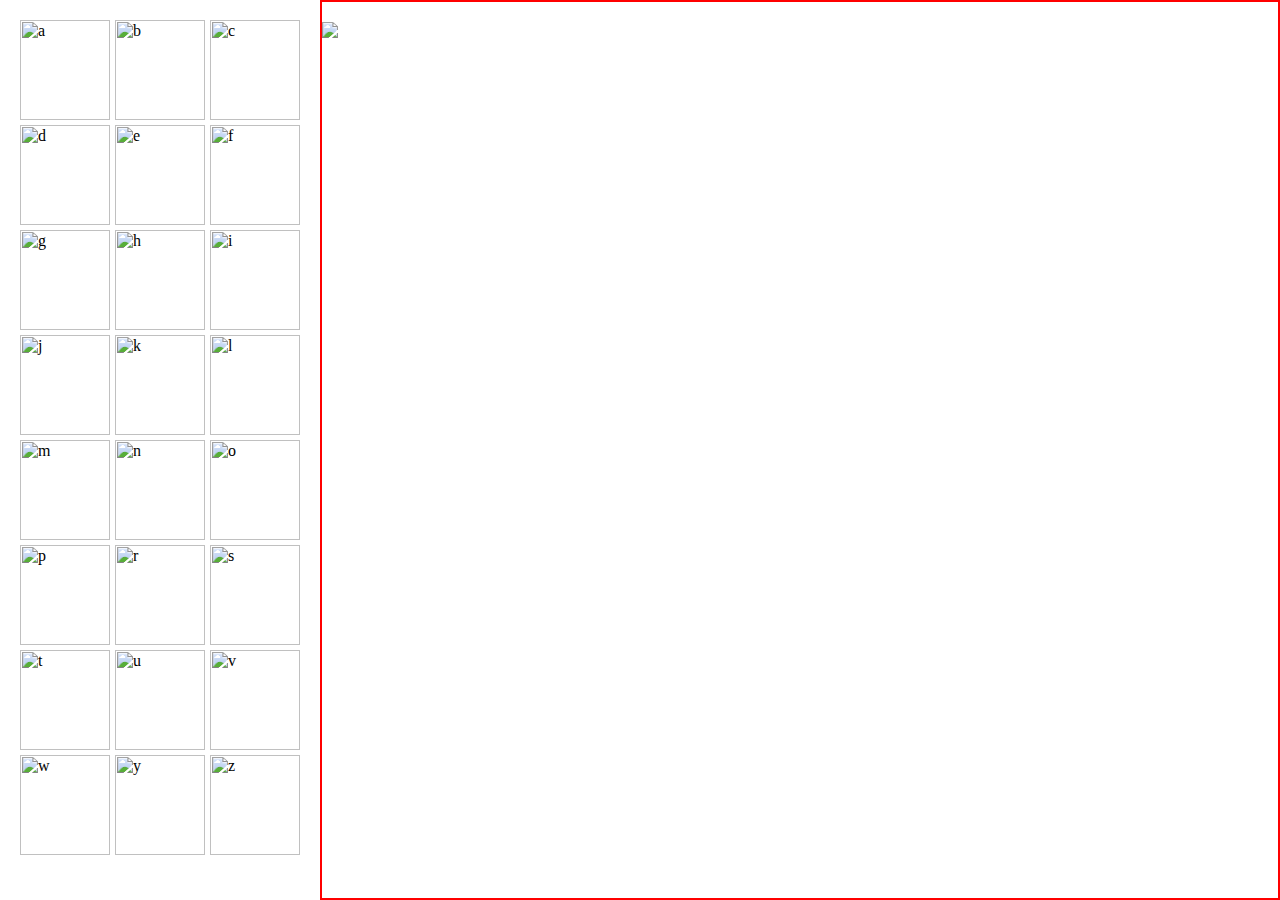
==== alpha-plants.html @ d3079566 "add links to plant pages -- hosted on imgur" ====
<!DOCTYPE html>
<html>
  <head>
    <meta charset="utf-8" name="viewport" content="width=device-width, initial-scale=1">
    <title>Alpha-plants</title>
    <link rel="stylesheet" href="css/master.css" media="screen" title="no title" charset="utf-8">

  </head>
  <body>



    <div class="container" id="alpha-plants">
      <div class="row">
        <div class="imgs">
          <!-- index of images here -->
          <img src="https://i.imgur.com/k7DNhXW.png" title="a">
          <img src="https://i.imgur.com/woVwcsx.jpg" title="b">
          <img src="https://i.imgur.com/8sLt6I4.png" title="c">
          <img src="https://i.imgur.com/Aj1XgF3.png" title="d">
          <img src="https://i.imgur.com/y5Z04SG.jpg" title="e">
          <img src="https://i.imgur.com/lgdfoXh.png" title="f">
          <img src="https://i.imgur.com/KO7XlZo.png" title="g">
          <img src="https://i.imgur.com/EYe0ZYa.png" title="h">
          <img src="https://i.imgur.com/fr183yH.png" title="i">
          <img src="https://i.imgur.com/kI1pXCl.png" title="j">
          <img src="https://i.imgur.com/0udrW5a.png" title="k">
          <img src="https://i.imgur.com/4FO0emY.png" title="l">
          <img src="https://i.imgur.com/QErZBwj.png" title="m">
          <img src="https://i.imgur.com/Gwc2NFg.png" title="n">
          <img src="https://i.imgur.com/PxTpcak.png" title="o">
          <img src="https://i.imgur.com/wkwukoV.jpg" title="p">
          <img src="https://i.imgur.com/KfcCuuM.jpg" title="r">
          <img src="https://i.imgur.com/ut0XhJD.png" title="s">
          <img src="https://i.imgur.com/A1tDzTS.png" title="t">
          <img src="https://i.imgur.com/uCRPXiu.png" title="u">
          <img src="https://i.imgur.com/v02C9JW.png" title="v">
          <img src="https://i.imgur.com/a9MY0hq.png" title="w">
          <img src="https://i.imgur.com/IonXTUS.png" title="y">
          <img src="https://i.imgur.com/jUiTwRA.png" title="z">

        </div>




        <div class="main-img">
          <!-- full image here -->
          <img id="current" src="https://i.imgur.com/Do4CBXQ.png">
        </div>
      </div>
    </div>




    <div class="container">
      <!-- <a href="#" class="prev"> previous </a> -->
      <!-- <div class="main-img">
        <img id="current" src="https://s3-us-west-2.amazonaws.com/s.cdpn.io/123941/placeimg01.jpg">
      </div> -->
      <!-- <a href="#" class="next"> next </a> -->

      <!-- <div class="imgs">
        <img src="https://s3-us-west-2.amazonaws.com/s.cdpn.io/123941/placeimg01.jpg">
        <img src="https://s3-us-west-2.amazonaws.com/s.cdpn.io/123941/placeimg02.jpg">
        <img src="https://s3-us-west-2.amazonaws.com/s.cdpn.io/123941/placeimg03.jpg">
        <img src="https://s3-us-west-2.amazonaws.com/s.cdpn.io/123941/placeimg04.jpg">
        <img src="https://s3-us-west-2.amazonaws.com/s.cdpn.io/123941/placeimg05.jpg">
        <img src="https://s3-us-west-2.amazonaws.com/s.cdpn.io/123941/placeimg06.jpg">
      </div> -->





    </div>

<script type="text/javascript" src="js/scripts.js"></script>


  </body>
</html>
---- css/master.css ----
*,
*::before,
*::after {
  -webkit-box-sizing: border-box;
  -moz-box-sizing: border-box;
  box-sizing: border-box; }

body {
  margin: 0px;
  padding: 0px;
  height: 100vh; }

a {
  color: #247BA0;
  text-decoration: none;
  font-family: "Cinzel", serif; }

p {
  font-size: 16px;
  line-height: 28px;
  padding-right: 5vw;
  font-family: 'Libre Baskerville', serif; }

h3 {
  font-family: 'Libre Baskerville', serif; }

footer {
  text-align: center;
  margin-bottom: 40px; }

.row {
  height: 100vh;
  width: 100%;
  margin: 0; }
  .row .about {
    padding-left: 50px;
    padding-top: 20px;
    display: flex;
    flex-direction: column;
    align-items: flex-start;
    justify-content: center; }
    .row .about .logo {
      width: 150px; }
    .row .about .contact__icons {
      display: flex;
      justify-content: space-between;
      margin: 20px 0;
      width: 80%; }
      .row .about .contact__icons a img {
        height: 60px; }
  .row .projects {
    display: flex;
    flex-direction: column; }
    .row .projects img {
      width: 120px; }
    .row .projects > div {
      display: flex;
      justify-content: center;
      flex-direction: column;
      width: 100%;
      height: 30vh;
      margin-bottom: 10px;
      padding: 10px; }
      .row .projects > div > a {
        width: 100%;
        padding-left: 15px; }
      .row .projects > div p {
        justify-content: flex-end;
        color: white; }
      .row .projects > div.project-a {
        background: url("../img/caseStudies/radish-small.jpg") center no-repeat;
        background-size: cover; }
      .row .projects > div.project-b {
        background: url("../img/caseStudies/ironVice/ironViceImg.jpg") center no-repeat;
        background-size: cover; }
      .row .projects > div.project-c {
        background: url("../img/caseStudies/scout/scout.jpg") center no-repeat;
        background-size: cover;
        margin-bottom: 0; }
      .row .projects > div.project-d {
        background: url("../img/cafe26.jpg") top no-repeat;
        background-size: cover; }
        .row .projects > div.project-d h2 {
          color: white;
          font-family: 'copperplate';
          font-weight: lighter; }
      .row .projects > div .prototype img {
        margin-top: 20px;
        width: 40px; }
    @media (min-width: 800px) {
      .row .projects {
        overflow: auto;
        height: auto;
        display: block; } }
  @media (min-width: 800px) {
    .row {
      display: flex;
      overflow: hidden;
      position: relative; } }

#scoutCaseStudy img {
  width: 100%; }
@media only screen and (max-width: 599px) {
  #scoutCaseStudy #scoutLarge {
    display: none; } }
@media only screen and (min-width: 600px) {
  #scoutCaseStudy #scoutSmall {
    display: none; } }

#growCaseStudy img {
  width: 100%; }
@media only screen and (max-width: 599px) {
  #growCaseStudy #growLarge {
    display: none; } }
@media only screen and (min-width: 600px) {
  #growCaseStudy #growSmall {
    display: none; } }

#ironViceCaseStudy img {
  width: 100%; }
@media only screen and (max-width: 599px) {
  #ironViceCaseStudy #ironViceLarge {
    display: none; } }
@media only screen and (min-width: 600px) {
  #ironViceCaseStudy #ironViceSmall {
    display: none; } }

#alpha-plants {
  height: 100vh; }
  #alpha-plants .container {
    display: grid; }
  #alpha-plants .row {
    display: grid;
    grid-template-columns: 25% 75%; }
  #alpha-plants .main-img {
    border: 2px solid red;
    width: 100%;
    height: 100vh; }
    #alpha-plants .main-img img {
      margin: 0 auto;
      height: 100vh; }
  #alpha-plants .imgs {
    display: grid;
    grid-template-columns: repeat(3, 1fr);
    align-content: start;
    grid-gap: 5px;
    padding: 20px; }
    #alpha-plants .imgs img {
      object-fit: cover;
      width: 100%;
      height: 100px; }
  #alpha-plants #current {
    display: flex;
    align-items: center;
    justify-content: center;
    margin: 20px auto; }
  #alpha-plants img {
    border: none;
    max-width: 100%;
    height: auto;
    display: block; }

/*# sourceMappingURL=master.css.map */
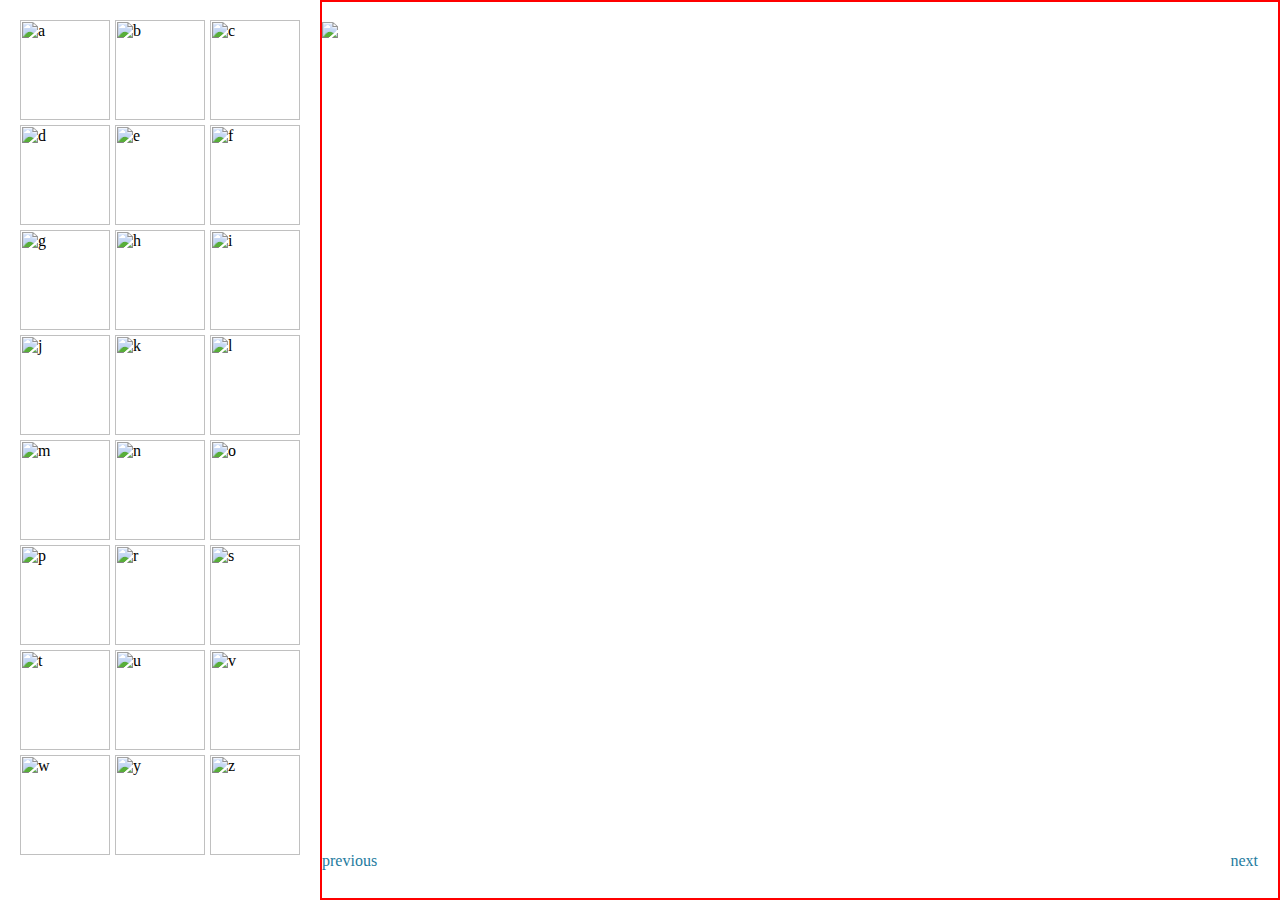
==== commit 7ae65866: "begin trying to work on next/previous functionality. saving here in case i need to revert" ====
--- a/alpha-plants.html
+++ b/alpha-plants.html
@@ -38,7 +38,6 @@
           <img src="https://i.imgur.com/a9MY0hq.png" title="w">
           <img src="https://i.imgur.com/IonXTUS.png" title="y">
           <img src="https://i.imgur.com/jUiTwRA.png" title="z">
-
         </div>
 
 
@@ -47,34 +46,14 @@
         <div class="main-img">
           <!-- full image here -->
           <img id="current" src="https://i.imgur.com/Do4CBXQ.png">
+          <div class="change-image">
+            <a href="#" class="previous">previous</a>
+            <a href="#" class="next">next</a>
+          </div>
         </div>
       </div>
     </div>
 
-
-
-
-    <div class="container">
-      <!-- <a href="#" class="prev"> previous </a> -->
-      <!-- <div class="main-img">
-        <img id="current" src="https://s3-us-west-2.amazonaws.com/s.cdpn.io/123941/placeimg01.jpg">
-      </div> -->
-      <!-- <a href="#" class="next"> next </a> -->
-
-      <!-- <div class="imgs">
-        <img src="https://s3-us-west-2.amazonaws.com/s.cdpn.io/123941/placeimg01.jpg">
-        <img src="https://s3-us-west-2.amazonaws.com/s.cdpn.io/123941/placeimg02.jpg">
-        <img src="https://s3-us-west-2.amazonaws.com/s.cdpn.io/123941/placeimg03.jpg">
-        <img src="https://s3-us-west-2.amazonaws.com/s.cdpn.io/123941/placeimg04.jpg">
-        <img src="https://s3-us-west-2.amazonaws.com/s.cdpn.io/123941/placeimg05.jpg">
-        <img src="https://s3-us-west-2.amazonaws.com/s.cdpn.io/123941/placeimg06.jpg">
-      </div> -->
-
-
-
-
-
-    </div>
 
 <script type="text/javascript" src="js/scripts.js"></script>
 
--- a/css/master.css
+++ b/css/master.css
@@ -125,39 +125,42 @@
   #ironViceCaseStudy #ironViceSmall {
     display: none; } }
 
-#alpha-plants {
+#alpha-plants .container {
+  display: grid; }
+#alpha-plants .row {
+  display: grid;
+  grid-template-columns: 25% 75%; }
+#alpha-plants .main-img {
+  border: 2px solid red;
+  width: 100%;
   height: 100vh; }
-  #alpha-plants .container {
-    display: grid; }
-  #alpha-plants .row {
-    display: grid;
-    grid-template-columns: 25% 75%; }
-  #alpha-plants .main-img {
-    border: 2px solid red;
+  #alpha-plants .main-img img {
+    margin: 0 auto;
+    height: 90vh; }
+  #alpha-plants .main-img .change-image {
     width: 100%;
-    height: 100vh; }
-    #alpha-plants .main-img img {
-      margin: 0 auto;
-      height: 100vh; }
-  #alpha-plants .imgs {
-    display: grid;
-    grid-template-columns: repeat(3, 1fr);
-    align-content: start;
-    grid-gap: 5px;
-    padding: 20px; }
-    #alpha-plants .imgs img {
-      object-fit: cover;
-      width: 100%;
-      height: 100px; }
-  #alpha-plants #current {
     display: flex;
-    align-items: center;
-    justify-content: center;
-    margin: 20px auto; }
-  #alpha-plants img {
-    border: none;
-    max-width: 100%;
-    height: auto;
-    display: block; }
+    justify-content: space-between;
+    padding-right: 20px; }
+#alpha-plants .imgs {
+  display: grid;
+  grid-template-columns: repeat(3, 1fr);
+  align-content: start;
+  grid-gap: 5px;
+  padding: 20px; }
+  #alpha-plants .imgs img {
+    object-fit: cover;
+    width: 100%;
+    height: 100px; }
+#alpha-plants #current {
+  display: flex;
+  align-items: center;
+  justify-content: center;
+  margin: 20px auto; }
+#alpha-plants img {
+  border: none;
+  max-width: 100%;
+  height: auto;
+  display: block; }
 
 /*# sourceMappingURL=master.css.map */
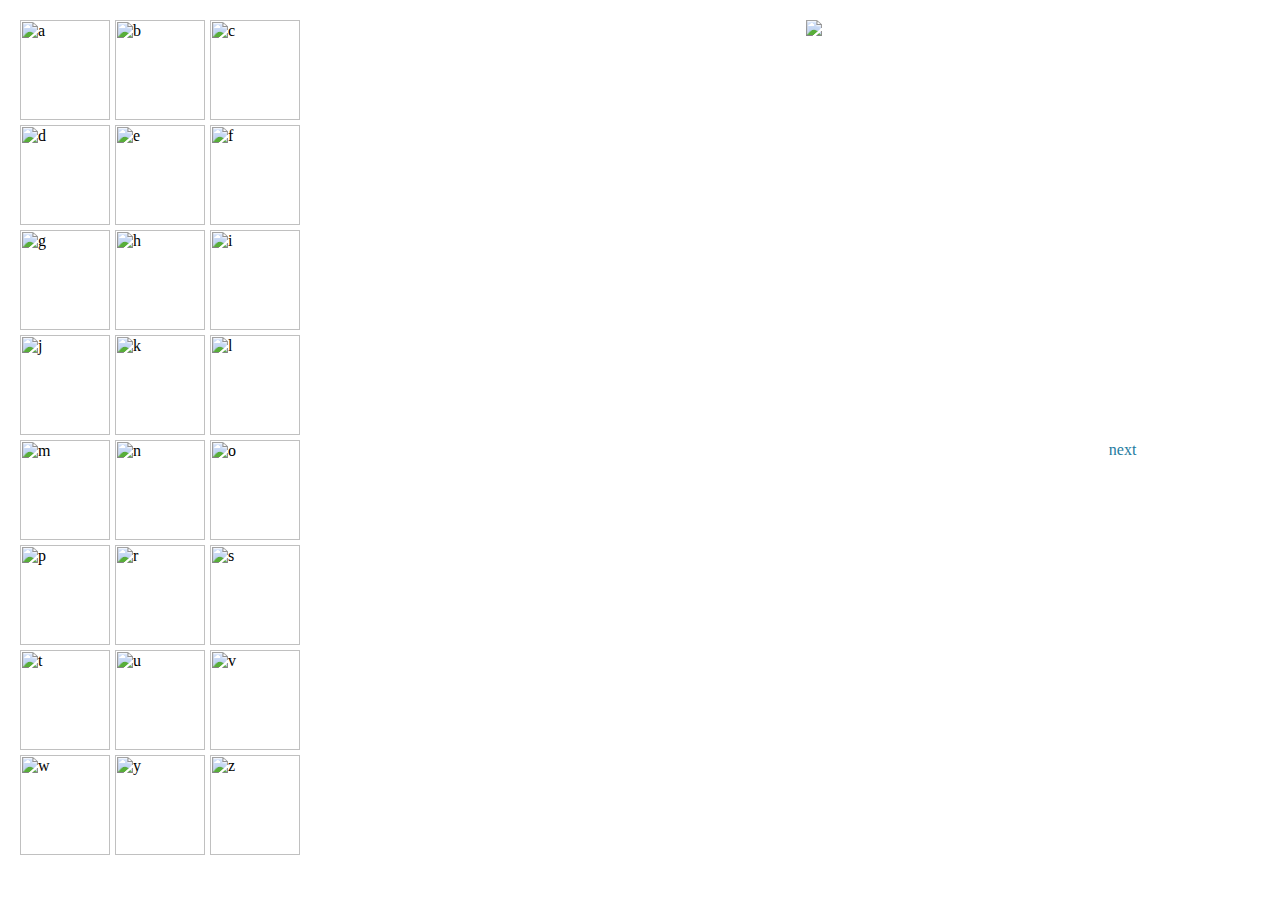
==== commit c1bb6a82: "better position previous and next functions" ====
--- a/alpha-plants.html
+++ b/alpha-plants.html
@@ -45,12 +45,15 @@
 
         <div class="main-img">
           <!-- full image here -->
-          <img id="current" src="https://i.imgur.com/Do4CBXQ.png">
           <div class="change-image">
             <a href="#" class="previous">previous</a>
+          </div>
+          <img id="current" src="https://i.imgur.com/k7DNhXW.png">
+          <div class="change-image">
             <a href="#" class="next">next</a>
           </div>
         </div>
+
       </div>
     </div>
 
--- a/css/master.css
+++ b/css/master.css
@@ -130,18 +130,26 @@
 #alpha-plants .row {
   display: grid;
   grid-template-columns: 25% 75%; }
+  @media (max-width: 1054px) {
+    #alpha-plants .row .main-img .change-image {
+      align-items: flex-end;
+      margin-bottom: 6vh; } }
 #alpha-plants .main-img {
-  border: 2px solid red;
   width: 100%;
-  height: 100vh; }
+  height: 100vh;
+  display: flex;
+  flex-direction: row; }
   #alpha-plants .main-img img {
     margin: 0 auto;
     height: 90vh; }
   #alpha-plants .main-img .change-image {
-    width: 100%;
     display: flex;
-    justify-content: space-between;
-    padding-right: 20px; }
+    margin: 0 auto;
+    align-items: center; }
+    #alpha-plants .main-img .change-image > .next {
+      justify-content: flex-start; }
+    #alpha-plants .main-img .change-image > .previous {
+      justify-content: flex-end; }
 #alpha-plants .imgs {
   display: grid;
   grid-template-columns: repeat(3, 1fr);
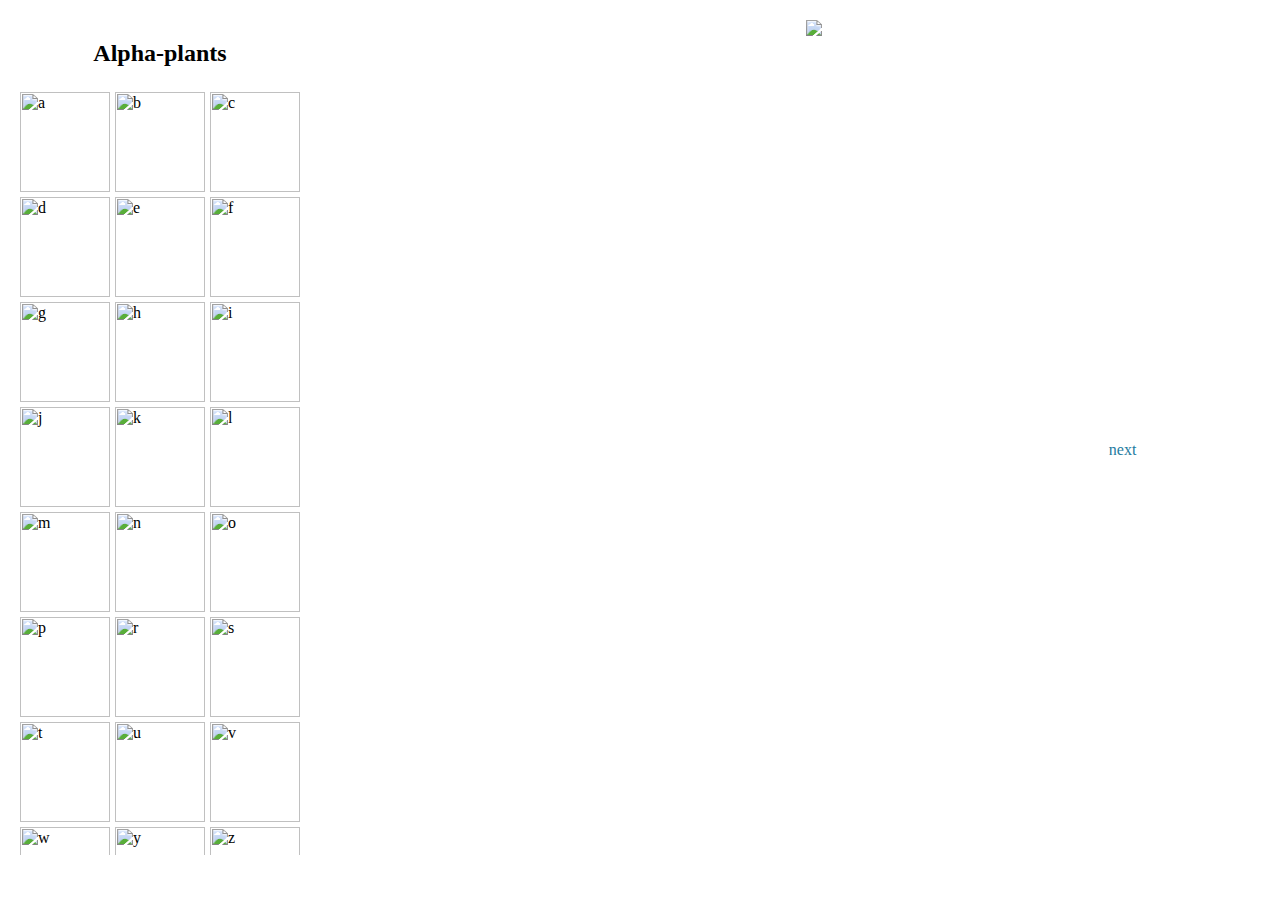
==== commit e79601fc: "change W and add title" ====
--- a/alpha-plants.html
+++ b/alpha-plants.html
@@ -12,8 +12,11 @@
 
     <div class="container" id="alpha-plants">
       <div class="row">
+        <!-- <div>
+        </div> -->
         <div class="imgs">
-          <!-- index of images here -->
+          <h2>Alpha-plants</h2>
+          <!-- image thumbnails here -->
           <img src="https://i.imgur.com/k7DNhXW.png" title="a">
           <img src="https://i.imgur.com/woVwcsx.jpg" title="b">
           <img src="https://i.imgur.com/8sLt6I4.png" title="c">
@@ -35,7 +38,7 @@
           <img src="https://i.imgur.com/A1tDzTS.png" title="t">
           <img src="https://i.imgur.com/uCRPXiu.png" title="u">
           <img src="https://i.imgur.com/v02C9JW.png" title="v">
-          <img src="https://i.imgur.com/a9MY0hq.png" title="w">
+          <img src="https://i.imgur.com/Atz6zQG.png" title="w">
           <img src="https://i.imgur.com/IonXTUS.png" title="y">
           <img src="https://i.imgur.com/jUiTwRA.png" title="z">
         </div>
--- a/css/master.css
+++ b/css/master.css
@@ -84,6 +84,11 @@
           color: white;
           font-family: 'copperplate';
           font-weight: lighter; }
+      .row .projects > div.project-e {
+        background: url("../img/caseStudies/alpha-plants/homepageImg.png") top no-repeat;
+        background-size: cover; }
+        .row .projects > div.project-e h2, .row .projects > div.project-e p {
+          color: white; }
       .row .projects > div .prototype img {
         margin-top: 20px;
         width: 40px; }
@@ -155,7 +160,15 @@
   grid-template-columns: repeat(3, 1fr);
   align-content: start;
   grid-gap: 5px;
-  padding: 20px; }
+  padding: 20px;
+  height: 95vh;
+  overflow: scroll; }
+  #alpha-plants .imgs h2 {
+    grid-column-start: 1;
+    grid-column-end: 4;
+    grid-row-start: 1;
+    grid-row-end: 2;
+    text-align: center; }
   #alpha-plants .imgs img {
     object-fit: cover;
     width: 100%;
